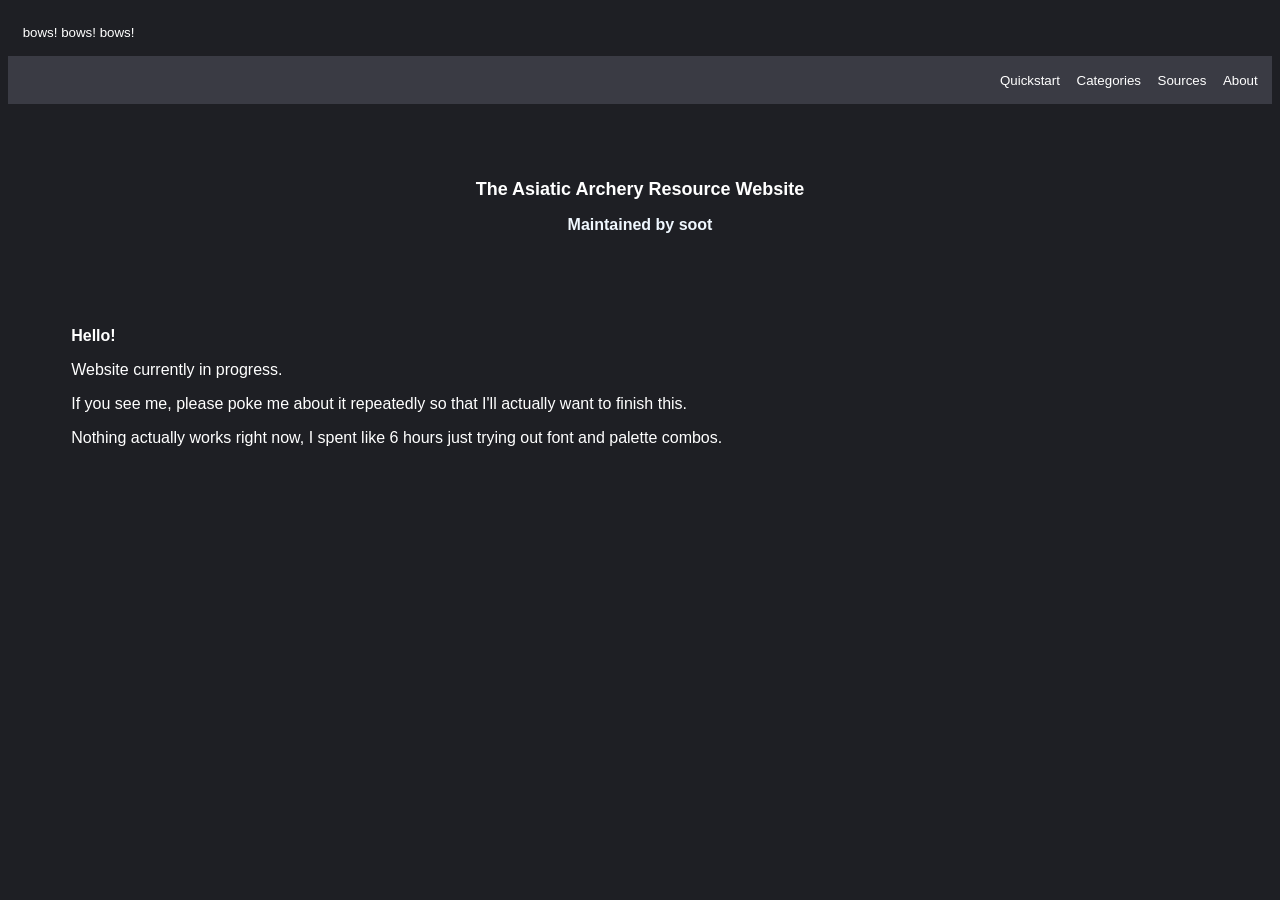
==== index.html @ eef50b0b "Add files via upload" ====
<!DOCTYPE html>
<html lang="en">
    <head>
        <title> Soot's ACB Resource </title>
        <meta charset="utf-8">
        <script src="/script.js" defer></script>
        <link rel="stylesheet" href="/stylesheet.css" type="text/css">
    </head>
    <body>
        <a href="/index">
                <button>bows! bows! bows!</button></a>
        <nav>
            <a href="/intro">
                <button>Quickstart</button></a>
            <a href="/categories">
                <button>Categories</button></a>
            <a href="/sources">
                <button>Sources</button></a>
            <a href="/about">
                <button>About</button></a>
        </nav>

            <div style="padding: 5%;">
                <h1 style="text-align: center;"> The Asiatic Archery Resource Website</h1>
                <h3 style="text-align: center;"> Maintained by soot </h3>
            </div>

        <div class="text">
            <h2>Hello!</h2>
            <p>Website currently in progress.</p>
            <p>If you see me, please poke me about it repeatedly so that I'll actually want to finish this.</p>
            <p>Nothing actually works right now, I spent like 6 hours just trying out font and palette combos.</p>
        </div>
    </body>
</html>
---- stylesheet.css ----
body{
    color: white; 
    background-color:rgb(30, 31, 36); 
    font-family:Arial, Helvetica, sans-serif;
    }

nav{
    display: flex;
    justify-content: flex-end;
    background-color: rgb(58, 59, 68);
    color: aliceblue;
}

a{
    margin-right: 1%;
}

button{
    border-color: transparent;
    color: white;
    background-color: transparent;
    border: 1%;
    padding: 1%;
    width: fit-content;
    height:3rem;
    text-align: centre;
}

.text{
    margin-left: 5%;
    margin-right: 5%;
    }

h1 {
    font-size: large;
    }

h2{
    font-size: medium;
    }

h3{
    font-size:medium;
    color:aliceblue;
    }

p {
    font-size:medium;
    }
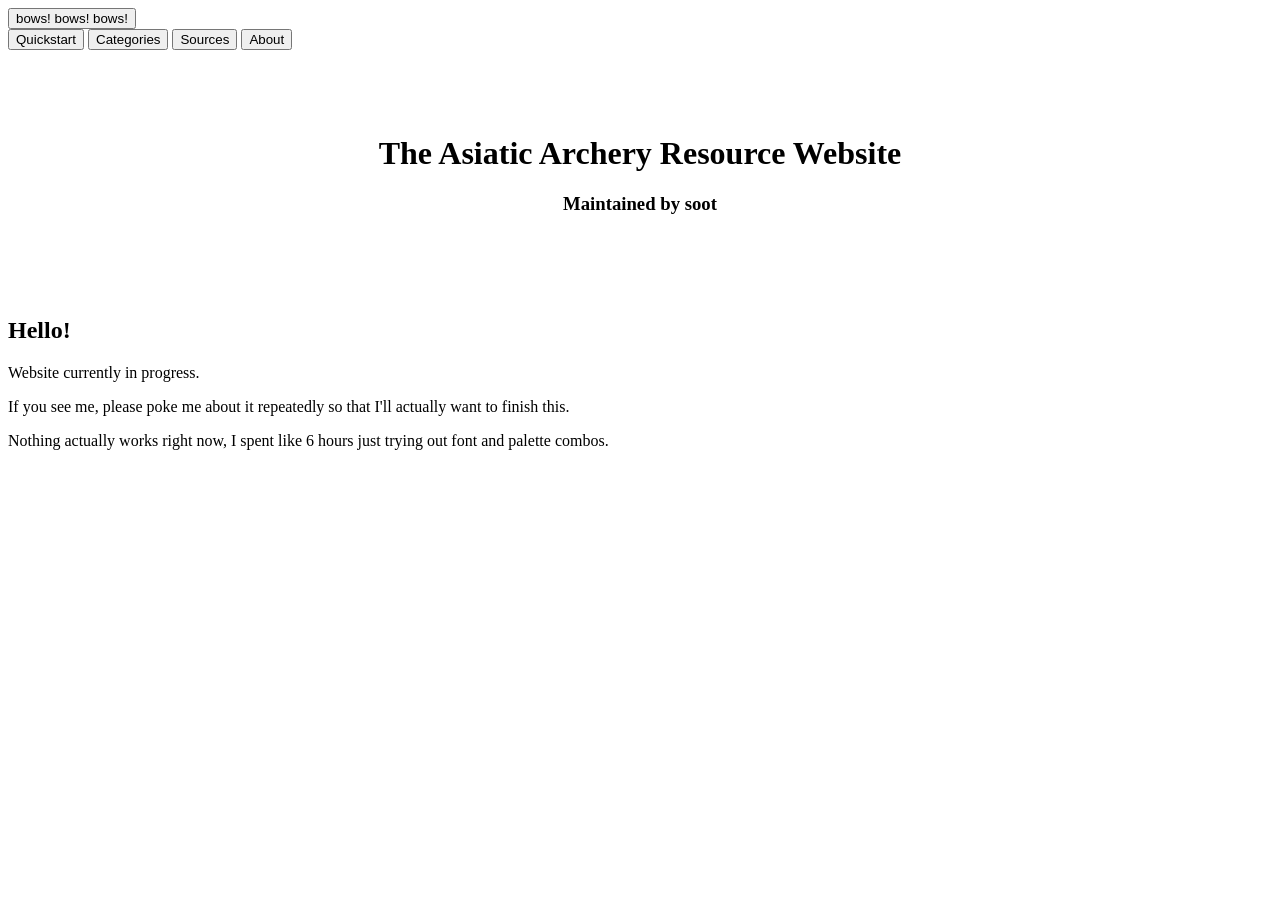
==== commit e629561d: "Add files via upload" ====
--- a/index.html
+++ b/index.html
@@ -3,8 +3,8 @@
     <head>
         <title> Soot's ACB Resource </title>
         <meta charset="utf-8">
-        <script src="/script.js" defer></script>
-        <link rel="stylesheet" href="/stylesheet.css" type="text/css">
+        <script src="acb-resources/script.js" defer></script>
+        <link rel="stylesheet" href="acb-resources/stylesheet.css" type="text/css">
     </head>
     <body>
         <a href="/index">
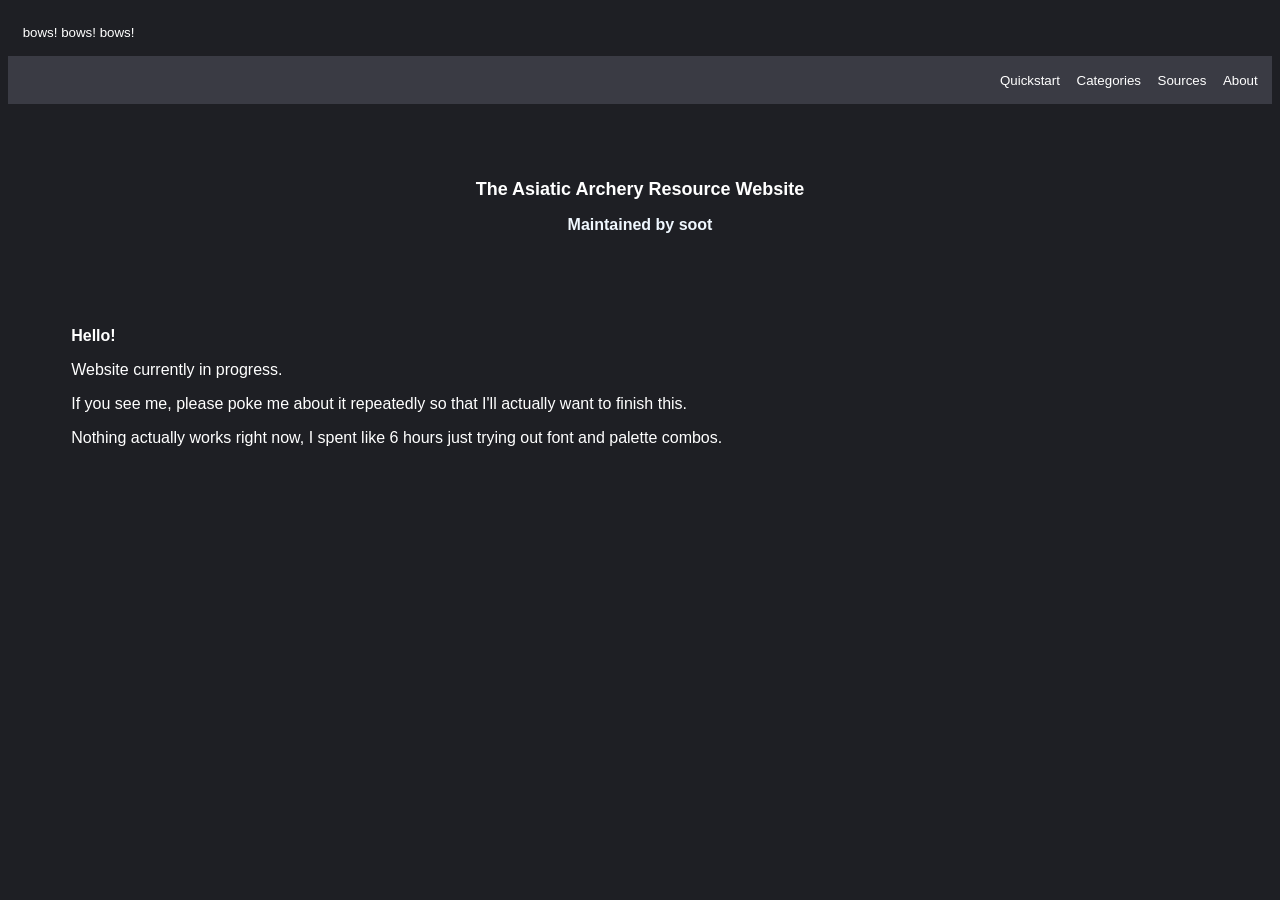
==== commit ef42e891: "Add files via upload" ====
--- a/index.html
+++ b/index.html
@@ -3,20 +3,20 @@
     <head>
         <title> Soot's ACB Resource </title>
         <meta charset="utf-8">
-        <script src="acb-resources/script.js" defer></script>
-        <link rel="stylesheet" href="acb-resources/stylesheet.css" type="text/css">
+        <script src="script.js" defer></script>
+        <link rel="stylesheet" href="stylesheet.css" type="text/css">
     </head>
     <body>
-        <a href="/index">
+        <a href="index.html">
                 <button>bows! bows! bows!</button></a>
         <nav>
-            <a href="/intro">
+            <a href="quickstart.html">
                 <button>Quickstart</button></a>
-            <a href="/categories">
+            <a href="categories.html">
                 <button>Categories</button></a>
-            <a href="/sources">
+            <a href="sources.html">
                 <button>Sources</button></a>
-            <a href="/about">
+            <a href="about.html">
                 <button>About</button></a>
         </nav>
 
--- a/stylesheet.css
+++ b/stylesheet.css
@@ -0,0 +1,49 @@
+body{
+    color: white; 
+    background-color:rgb(30, 31, 36); 
+    font-family:Arial, Helvetica, sans-serif;
+    }
+
+nav{
+    display: flex;
+    justify-content: flex-end;
+    background-color: rgb(58, 59, 68);
+    color: aliceblue;
+}
+
+a{
+    margin-right: 1%;
+}
+
+button{
+    border-color: transparent;
+    color: white;
+    background-color: transparent;
+    border: 1%;
+    padding: 1%;
+    width: fit-content;
+    height:3rem;
+    text-align: centre;
+}
+
+.text{
+    margin-left: 5%;
+    margin-right: 5%;
+    }
+
+h1 {
+    font-size: large;
+    }
+
+h2{
+    font-size: medium;
+    }
+
+h3{
+    font-size:medium;
+    color:aliceblue;
+    }
+
+p {
+    font-size:medium;
+    }
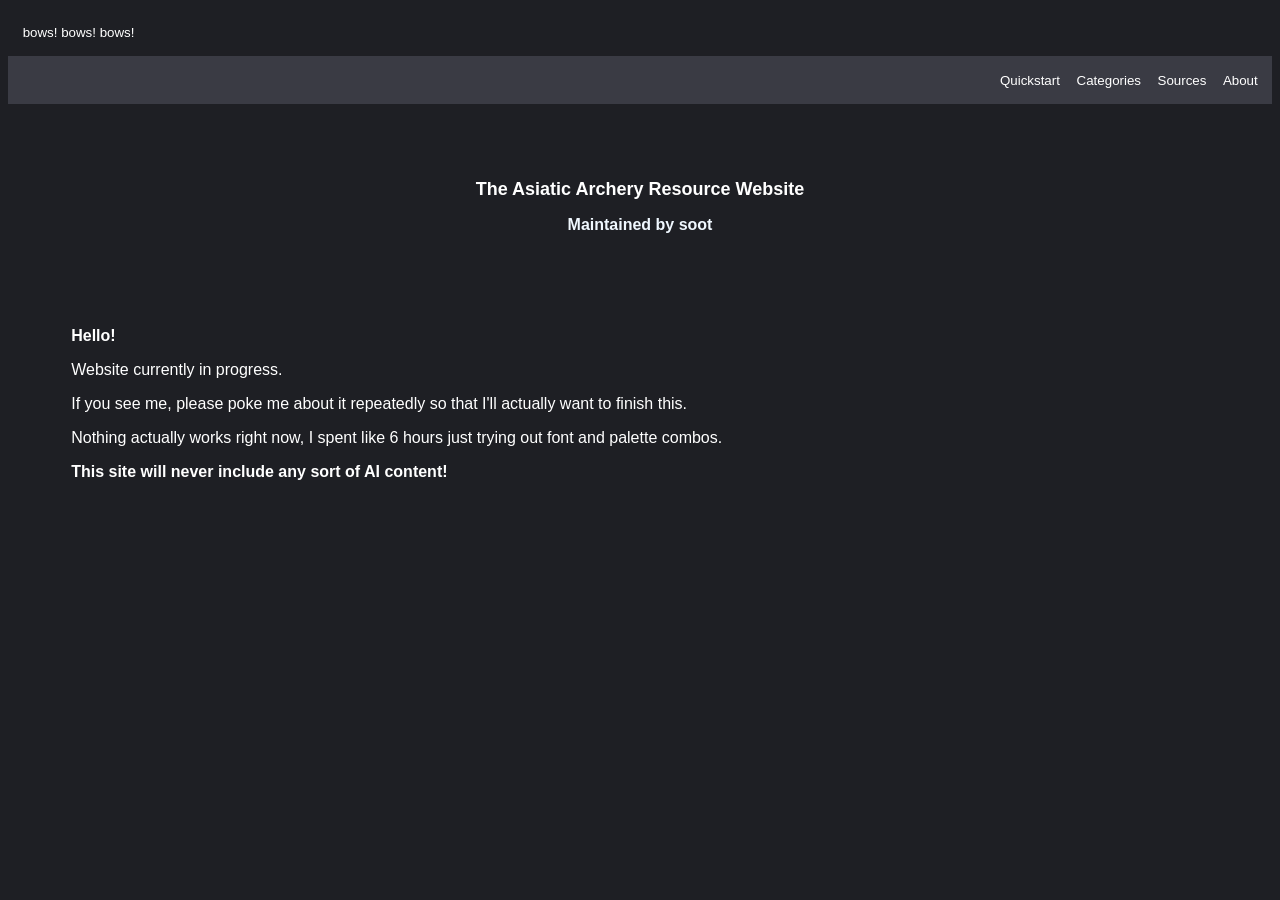
==== commit 6cb20284: "Add files via upload" ====
--- a/index.html
+++ b/index.html
@@ -30,6 +30,7 @@
             <p>Website currently in progress.</p>
             <p>If you see me, please poke me about it repeatedly so that I'll actually want to finish this.</p>
             <p>Nothing actually works right now, I spent like 6 hours just trying out font and palette combos.</p>
+            <h2>This site will never include any sort of AI content!</h2>
         </div>
     </body>
 </html>
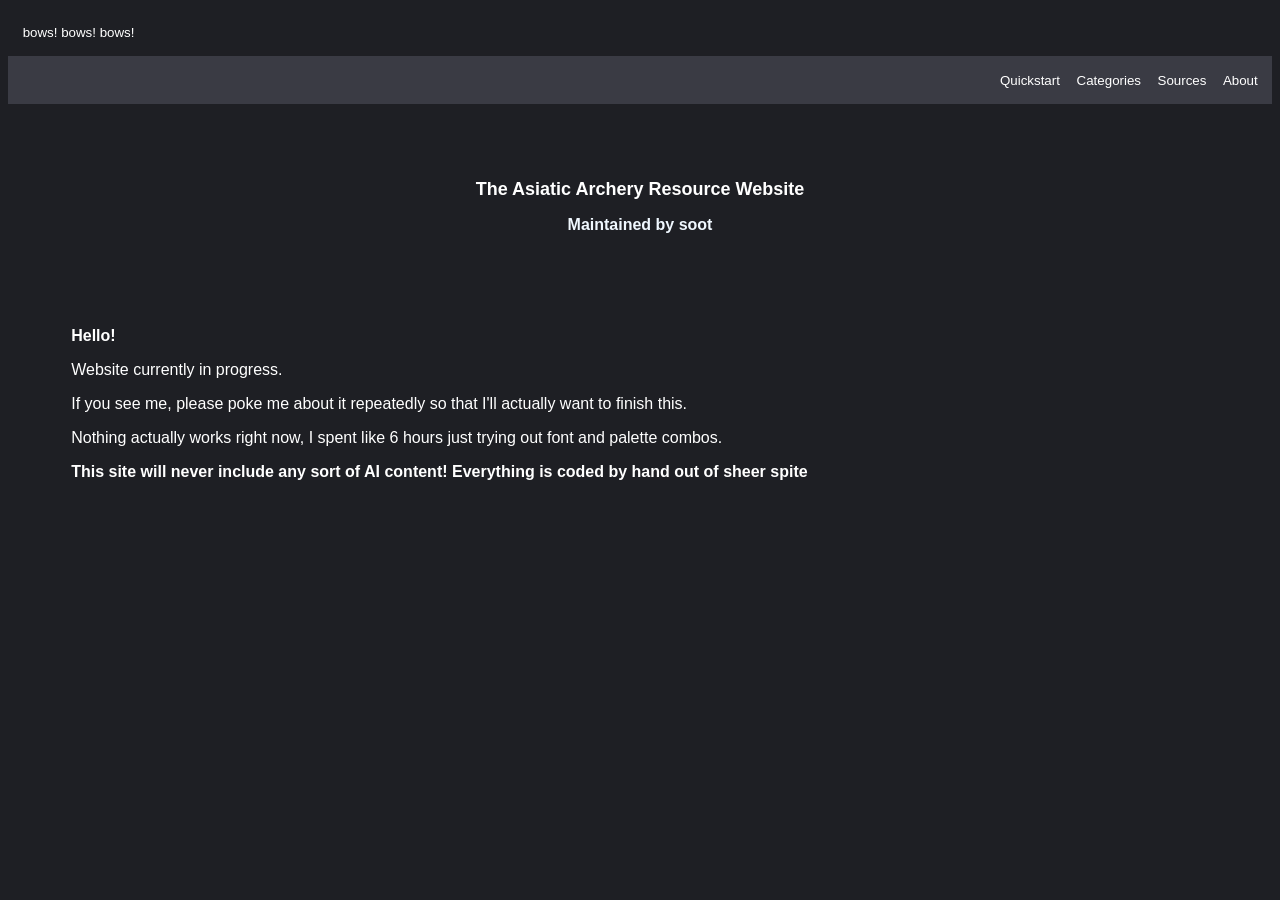
==== commit c377b644: "Update index.html" ====
--- a/index.html
+++ b/index.html
@@ -30,7 +30,7 @@
             <p>Website currently in progress.</p>
             <p>If you see me, please poke me about it repeatedly so that I'll actually want to finish this.</p>
             <p>Nothing actually works right now, I spent like 6 hours just trying out font and palette combos.</p>
-            <h2>This site will never include any sort of AI content!</h2>
+            <h2>This site will never include any sort of AI content! Everything is coded by hand out of sheer spite</h2>
         </div>
     </body>
-</html>+</html>
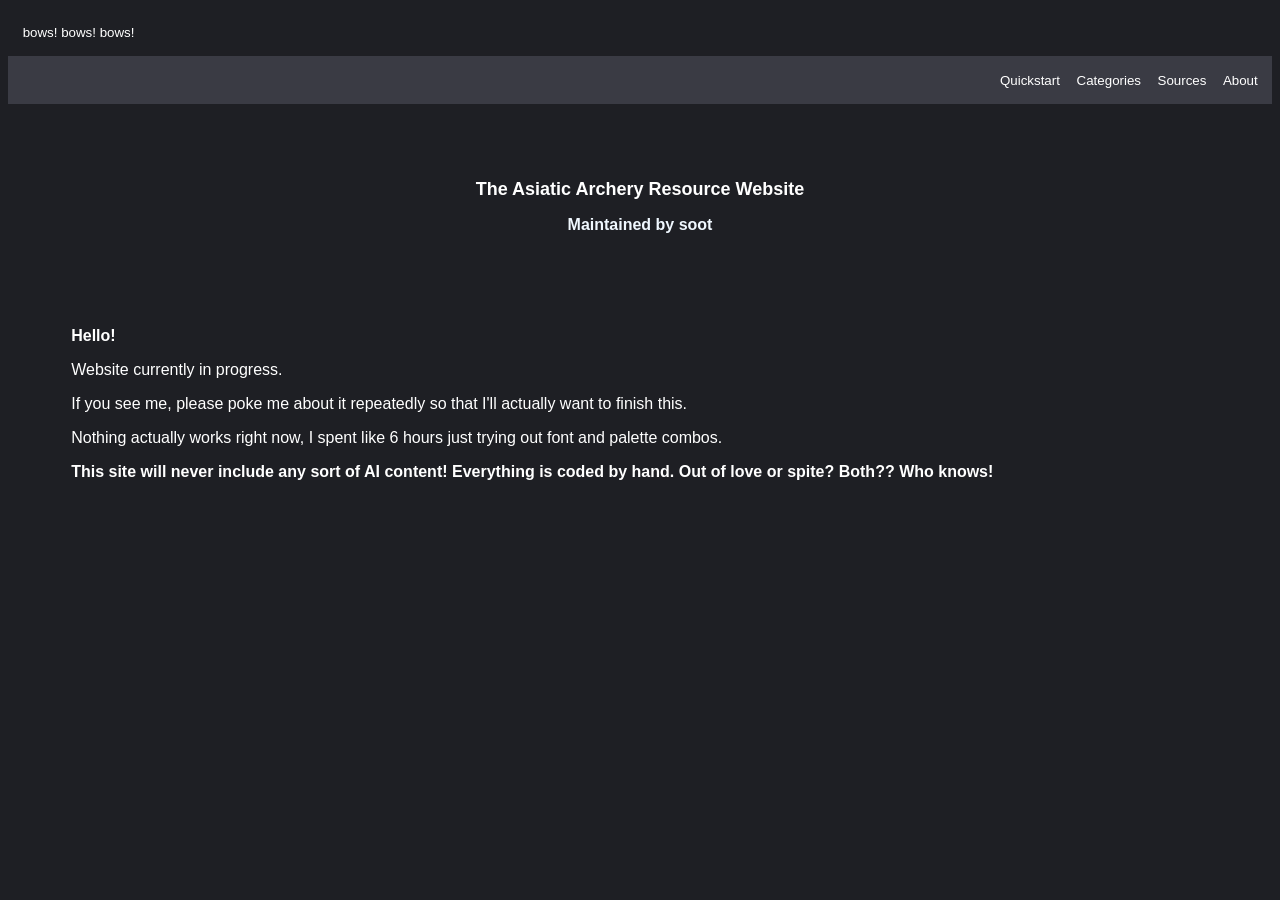
==== commit 494d61a2: "Add files via upload" ====
--- a/index.html
+++ b/index.html
@@ -10,13 +10,13 @@
         <a href="index.html">
                 <button>bows! bows! bows!</button></a>
         <nav>
-            <a href="quickstart.html">
+            <a href="quickstart">
                 <button>Quickstart</button></a>
-            <a href="categories.html">
+            <a href="categories">
                 <button>Categories</button></a>
-            <a href="sources.html">
+            <a href="sources">
                 <button>Sources</button></a>
-            <a href="about.html">
+            <a href="about">
                 <button>About</button></a>
         </nav>
 
@@ -30,7 +30,7 @@
             <p>Website currently in progress.</p>
             <p>If you see me, please poke me about it repeatedly so that I'll actually want to finish this.</p>
             <p>Nothing actually works right now, I spent like 6 hours just trying out font and palette combos.</p>
-            <h2>This site will never include any sort of AI content! Everything is coded by hand out of sheer spite</h2>
+            <h2>This site will never include any sort of AI content! Everything is coded by hand. Out of love or spite? Both?? Who knows!</h2>
         </div>
     </body>
-</html>
+</html>
